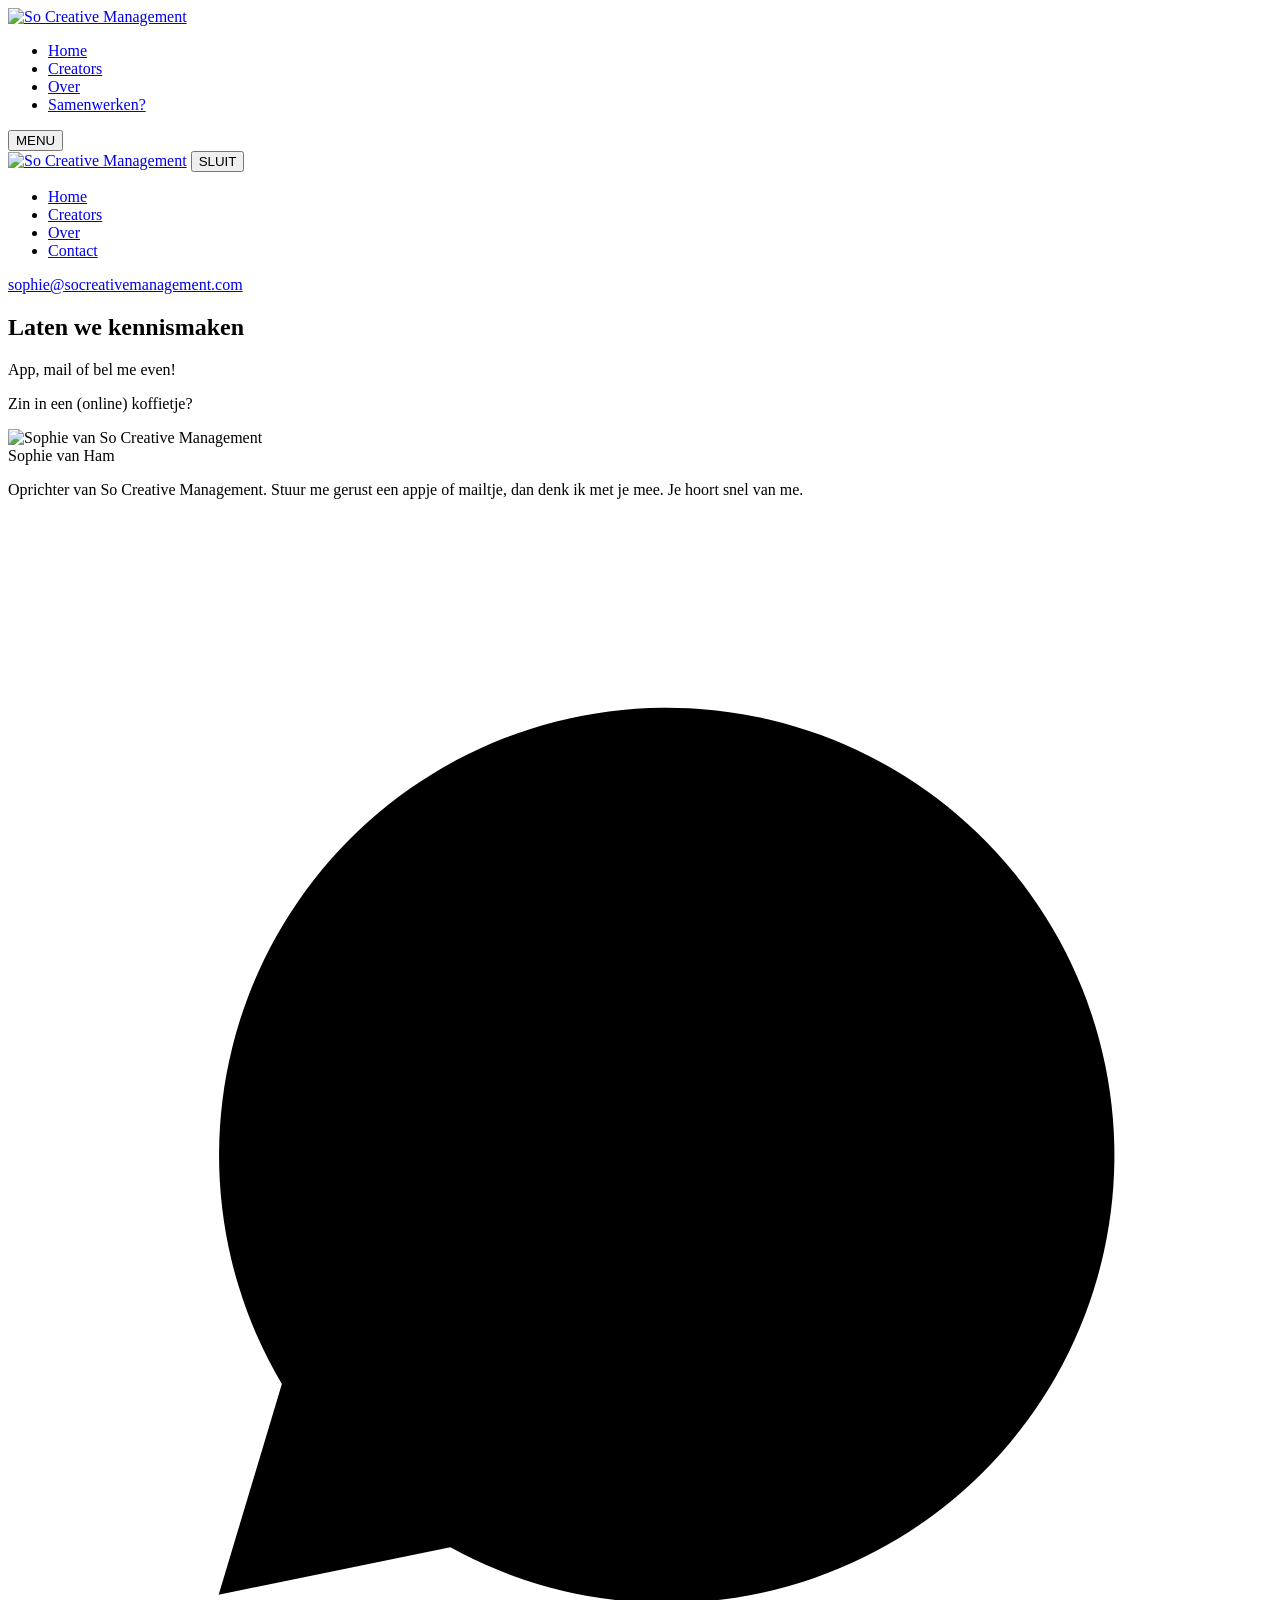
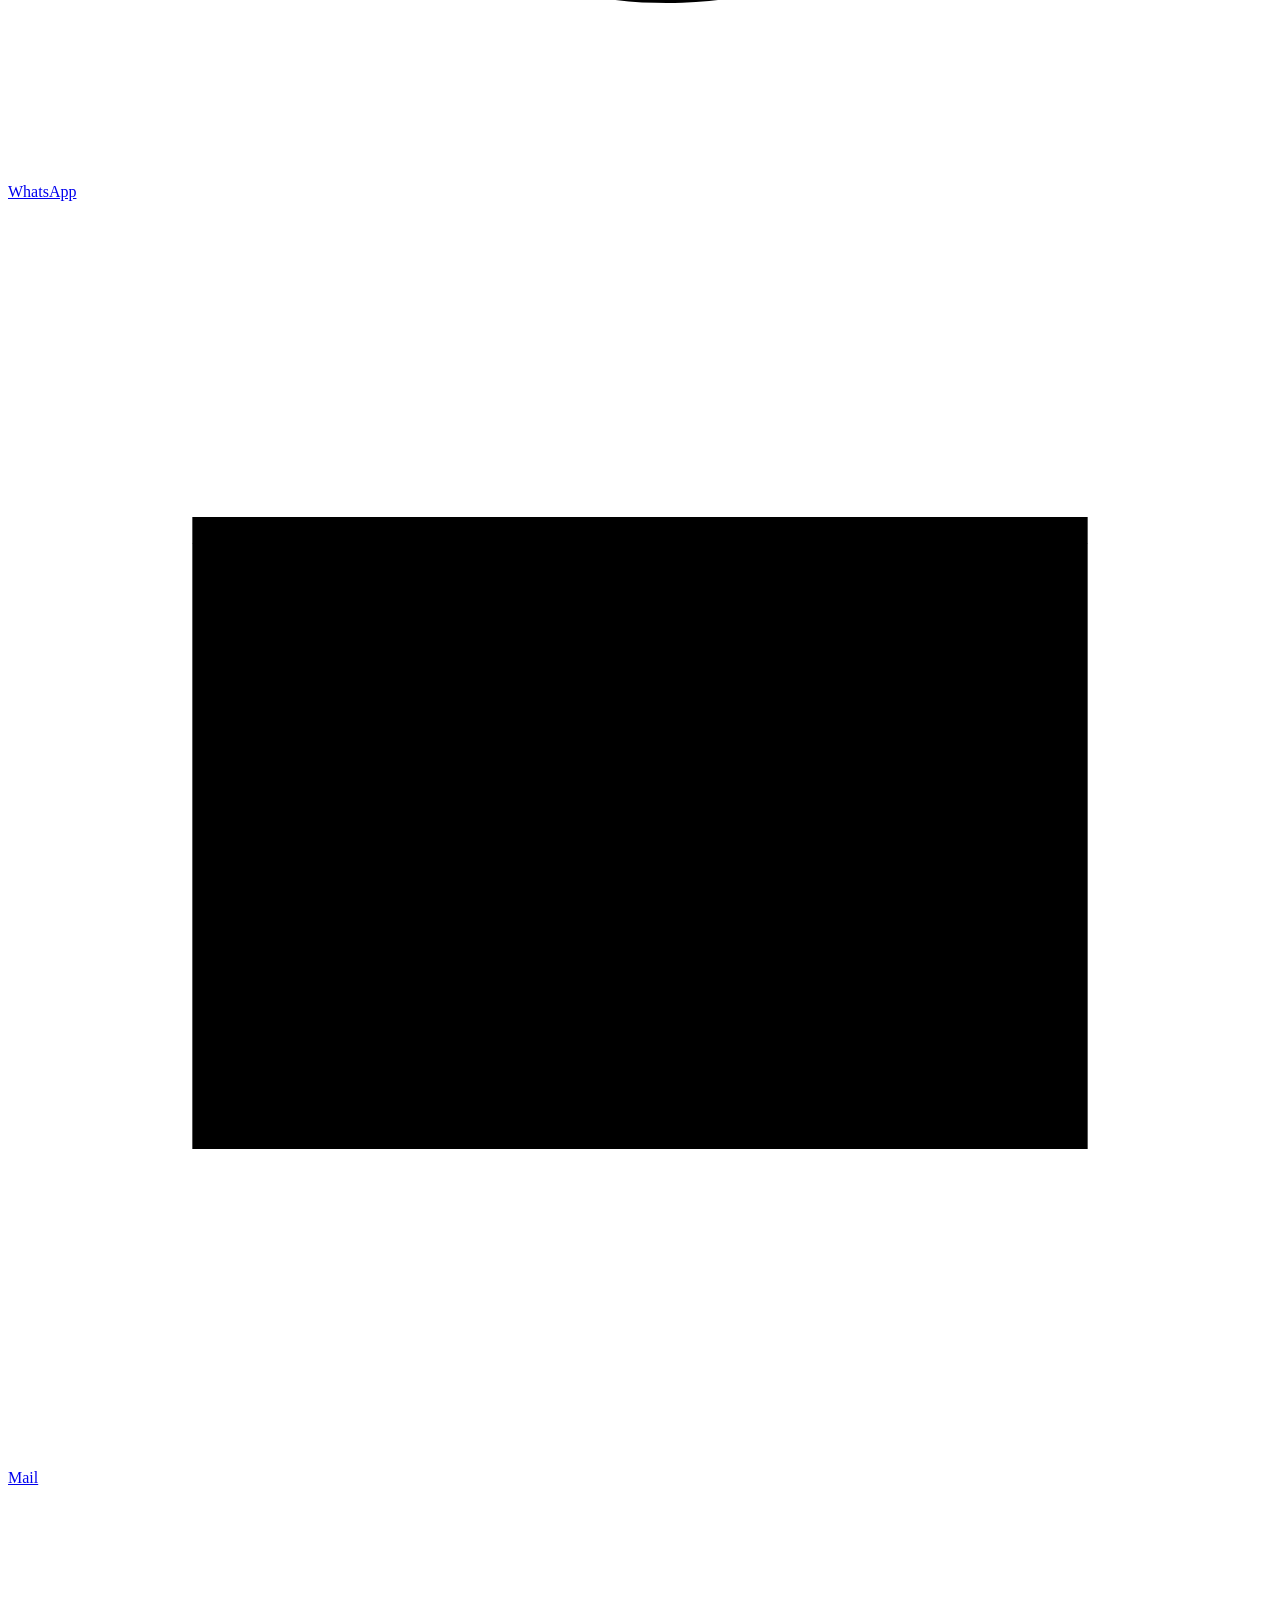
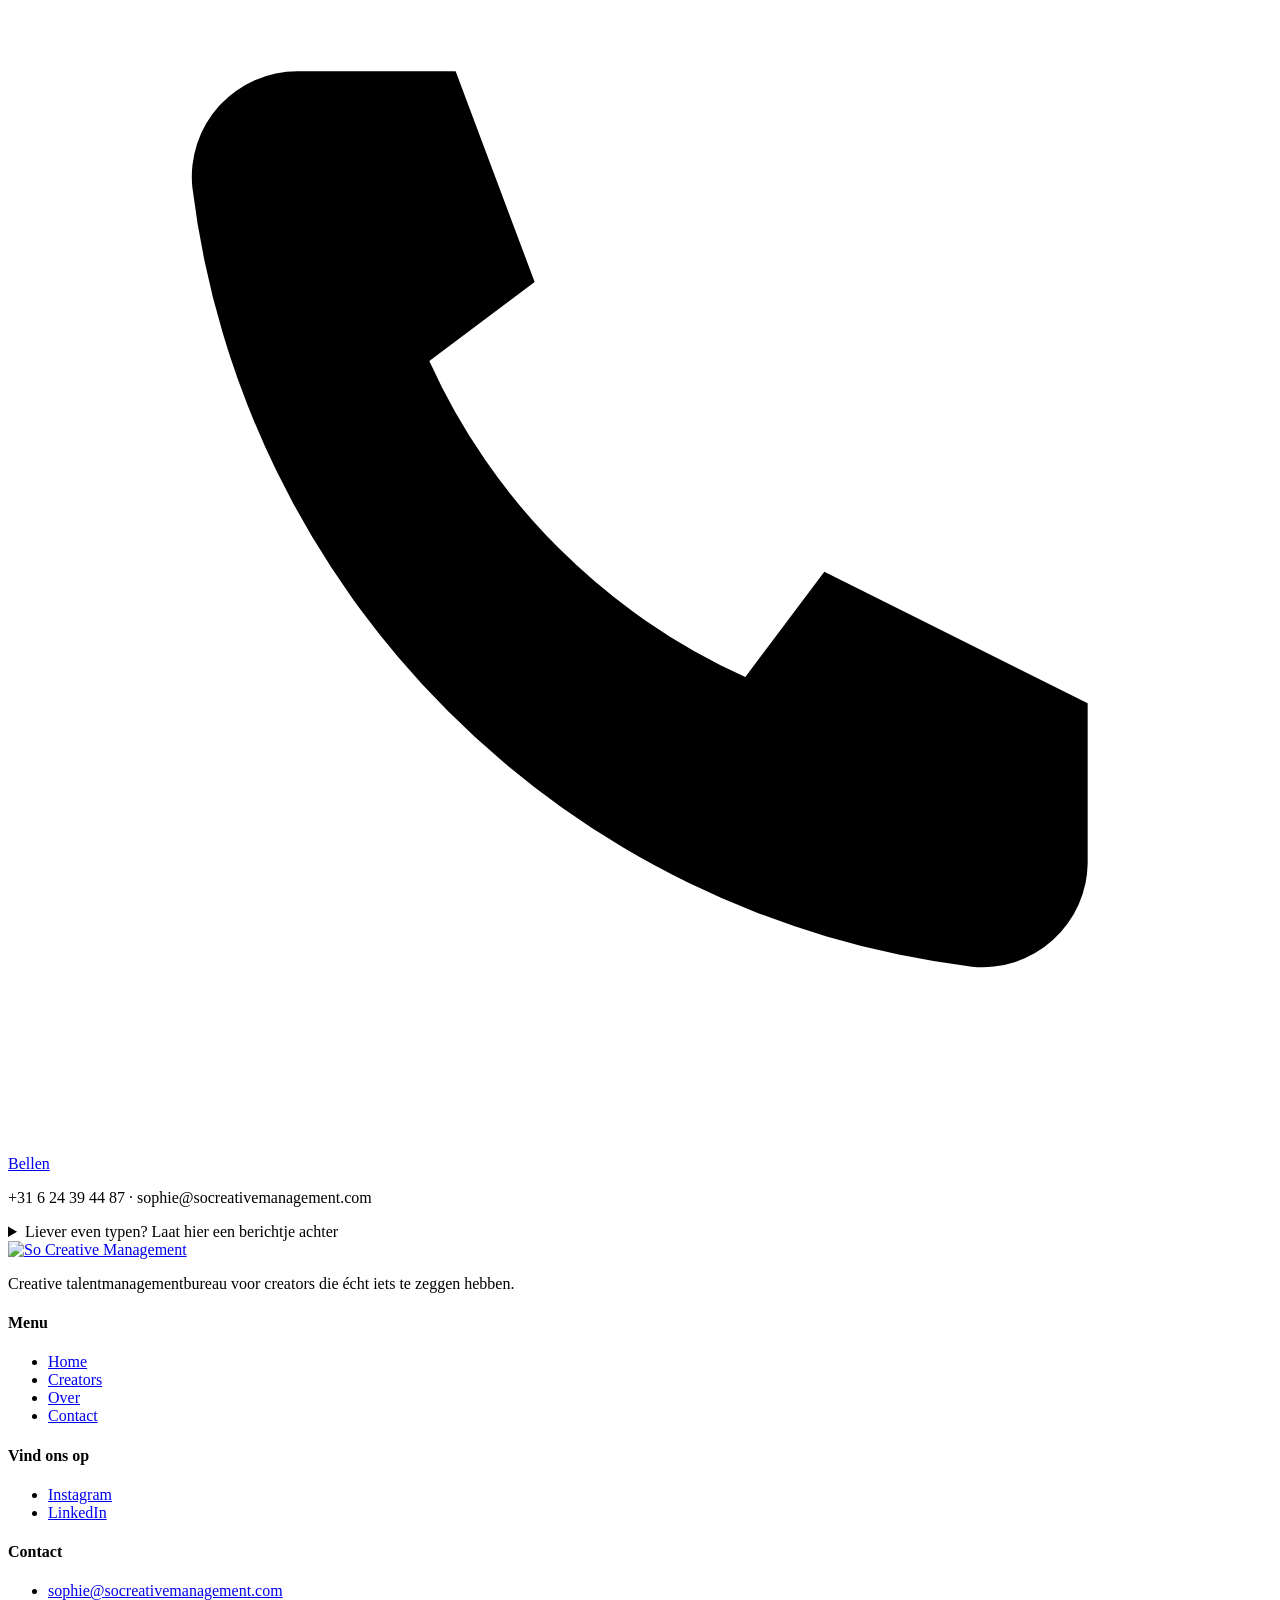
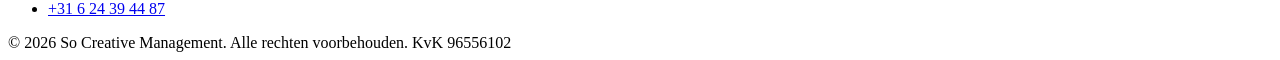
==== contact.html @ ebabefbb "Add files via upload" ====
<!doctype html>
<html lang="nl">
<head>
<meta charset="utf-8">
<meta name="viewport" content="width=device-width, initial-scale=1">
<title>Contact | So Creative Management</title>
<meta name="description" content="So Creative Management verbindt merken met creators die écht iets te zeggen hebben. Persoonlijk geregeld, van briefing tot resultaat.">
<link rel="preconnect" href="https://fonts.googleapis.com">
<link rel="preconnect" href="https://fonts.gstatic.com" crossorigin>
<link href="https://fonts.googleapis.com/css2?family=Gochi+Hand&family=DM+Serif+Display&family=Poppins:wght@400;500;600;700&display=swap" rel="stylesheet">
<link rel="stylesheet" href="assets/css/style.css">
</head>
<body>

<!-- ===== HEADER (gelijk op elke pagina; zet aria-current op de actieve link) ===== -->
<header class="site-header">
  <div class="wrap nav">
    <a href="index.html" class="logo"><img src="assets/images/logo/logo-burgundy.png" alt="So Creative Management" width="800" height="211"></a>
    <ul class="nav-links">
      <li><a href="index.html">Home</a></li>
      <li><a href="creators.html">Creators</a></li>
      <li><a href="over.html">Over</a></li>
      <li><a href="contact.html" class="btn" aria-current="page">Samenwerken?</a></li>
    </ul>
    <button class="menu-toggle" data-menu-toggle aria-expanded="false" aria-controls="mobiel-menu">MENU</button>
  </div>
</header>

<nav class="mobiel-menu" id="mobiel-menu" aria-label="Mobiel menu">
  <div class="top">
    <a href="index.html" class="logo"><img src="assets/images/logo/logo-wit.png" alt="So Creative Management" width="800" height="211"></a>
    <button class="menu-toggle" data-menu-toggle aria-expanded="false">SLUIT</button>
  </div>
  <ul>
    <li><a href="index.html">Home</a></li>
    <li><a href="creators.html">Creators</a></li>
    <li><a href="over.html">Over</a></li>
    <li><a href="contact.html">Contact</a></li>
  </ul>
  <div class="onder">
    <a href="mailto:sophie@socreativemanagement.com">sophie@socreativemanagement.com</a>
  </div>
</nav>

<main>
  <section class="pagina-kop contact-kop">
    <div class="wrap">
      <h1>Laten we kennismaken</h1>
      <p class="lead">App, mail of bel me even!</p>
    </div>
  </section>

  <section class="contact-sectie">
    <div class="wrap kaart-grid">
      <p class="ck-boven">Zin in een (online) koffietje?</p>
      <!-- Persoonlijk contactkaartje -->
      <article class="contactkaart">
        <div class="ck-foto"><img src="assets/images/team/sophie.jpg" alt="Sophie van So Creative Management"></div>
        <div class="ck-tekst">
          <span class="ck-groet">Sophie van Ham</span>
          <p>Oprichter van So Creative Management. Stuur me gerust een appje of mailtje, dan denk ik met je mee. Je hoort snel van me.</p>
          <div class="ck-knoppen">
            <a class="ck-knop" href="https://wa.me/31624394487"><svg viewBox="0 0 24 24" aria-hidden="true"><path d="M4 20.5l1.2-4A8.5 8.5 0 1 1 8.4 19.6z"/><path d="M9 9.5c.3 2 2.5 4.6 5.5 5.3l1.2-1.4-1.8-1-1 .8a5 5 0 0 1-2.2-2.2l.8-1-1-1.8z"/></svg><span>WhatsApp</span></a>
            <a class="ck-knop" href="mailto:sophie@socreativemanagement.com"><svg viewBox="0 0 24 24" aria-hidden="true"><path d="M3.5 6h17v12h-17z"/><path d="M3.5 6.5 12 13l8.5-6.5"/></svg><span>Mail</span></a>
            <a class="ck-knop" href="tel:+31624394487"><svg viewBox="0 0 24 24" aria-hidden="true"><path d="M20.5 15.5v3a2 2 0 0 1-2.2 2A17 17 0 0 1 3.5 5.7 2 2 0 0 1 5.5 3.5h3l1.5 4-2 1.5a12 12 0 0 0 6 6l1.5-2z"/></svg><span>Bellen</span></a>
          </div>
          <p class="ck-klein">+31 6 24 39 44 87 · sophie@socreativemanagement.com</p>
        </div>
      </article>

    </div>
  </section>

  <section class="contact-typen">
    <div class="wrap">
      <details class="typen-uitklap">
        <summary>Liever even typen? Laat hier een berichtje achter</summary>
        <div class="contact-form-kolom">
        <!-- Keuze: merk of creator -->
        <div class="wie-keuze" role="tablist" aria-label="Wie ben jij?">
          <button type="button" role="tab" id="tab-merk" aria-selected="true" aria-controls="form-merk" data-wie="merk">
            <span class="wie-icoon" aria-hidden="true"><svg viewBox="0 0 24 24"><path d="M4 9.5 6 4.5h12l2 5M4 9.5h16v10H4zM9.5 19.5v-5h5v5"/></svg></span>
            <span><strong>Ik ben een merk</strong><small>Ik wil samenwerken met een creator</small></span>
          </button>
          <button type="button" role="tab" id="tab-creator" aria-selected="false" aria-controls="form-creator" data-wie="creator">
            <span class="wie-icoon" aria-hidden="true"><svg viewBox="0 0 24 24"><path d="M12 3.5l2.4 5 5.6.8-4 3.9 1 5.5-5-2.7-5 2.7 1-5.5-4-3.9 5.6-.8z"/></svg></span>
            <span><strong>Ik ben een creator</strong><small>Kijken of er een match is?</small></span>
          </button>
        </div>

        <!-- Formulier merken -->
        <form class="contact-form" id="form-merk" role="tabpanel" aria-labelledby="tab-merk" data-onderwerp="Samenwerking">
          <div class="rij">
            <label for="m-naam">Naam<input id="m-naam" name="Naam" required autocomplete="name"></label>
            <label for="m-merk">Merk of bedrijf<input id="m-merk" name="Merk" required autocomplete="organization"></label>
          </div>
          <div class="rij">
            <label for="m-mail">E-mail<input id="m-mail" name="E-mail" type="email" required autocomplete="email"></label>
            <label for="m-tel">Telefoon (optioneel)<input id="m-tel" name="Telefoon" type="tel" autocomplete="tel"></label>
          </div>
          <fieldset>
            <legend>Interesse in</legend>
            <div class="chips-kies">
              <label><input type="checkbox" name="Creator" value="Koen van der Jagt"><span>Koen van der Jagt</span></label>
              <label><input type="checkbox" name="Creator" value="Malcom Jamin"><span>Malcom Jamin</span></label>
              <label><input type="checkbox" name="Creator" value="Podcastje van de week"><span>Podcastje van de week</span></label>
              <label><input type="checkbox" name="Creator" value="Weet ik nog niet"><span>Weet ik nog niet</span></label>
            </div>
          </fieldset>
          <label for="m-bericht">Waar denk je aan?<textarea id="m-bericht" name="Bericht" placeholder="Bijvoorbeeld: we willen meer zichtbaarheid voor de campagne van ons merk bij jongeren van 18 tot 25 jaar, vooral op TikTok en Instagram."></textarea></label>
          <button class="btn" type="submit">Verstuur aanvraag →</button>
        </form>

        <!-- Formulier creators -->
        <form class="contact-form" id="form-creator" role="tabpanel" aria-labelledby="tab-creator" data-onderwerp="Aanmelding creator" hidden>
          <div class="rij">
            <label for="c-naam">Naam<input id="c-naam" name="Naam" required autocomplete="name"></label>
            <label for="c-handle">Je @<input id="c-handle" name="Handle" required placeholder="@jouwnaam"></label>
          </div>
          <div class="rij">
            <label for="c-mail">E-mail<input id="c-mail" name="E-mail" type="email" required autocomplete="email"></label>
            <label for="c-volgers">Aantal volgers (ongeveer)<input id="c-volgers" name="Volgers" placeholder="Bijvoorbeeld 45K"></label>
          </div>
          <fieldset>
            <legend>Op welke platforms ben je actief?</legend>
            <div class="chips-kies">
              <label><input type="checkbox" name="Platform" value="TikTok"><span>TikTok</span></label>
              <label><input type="checkbox" name="Platform" value="Instagram"><span>Instagram</span></label>
              <label><input type="checkbox" name="Platform" value="YouTube"><span>YouTube</span></label>
              <label><input type="checkbox" name="Platform" value="Spotify"><span>Spotify</span></label>
              <label><input type="checkbox" name="Platform" value="Snapchat"><span>Snapchat</span></label>
            </div>
          </fieldset>
          <label for="c-bericht">Vertel iets over jezelf<textarea id="c-bericht" name="Over mij" placeholder="Wat voor content maak je en waarom wil je bij So Creative?"></textarea></label>
          <button class="btn" type="submit">Laten we kennismaken →</button>
        </form>
      </div>
      </details>
    </div>
  </section>
</main>

<!-- ===== FOOTER (gelijk op elke pagina) ===== -->
<footer class="site-footer">
  <div class="wrap">
    <div class="footer-grid">
      <div>
        <a href="index.html" class="logo"><img src="assets/images/logo/logo-wit.png" alt="So Creative Management" width="800" height="211"></a>
        <p>Creative talentmanagementbureau voor creators die écht iets te zeggen hebben.</p>
      </div>
      <div>
        <h4>Menu</h4>
        <ul>
          <li><a href="index.html">Home</a></li>
          <li><a href="creators.html">Creators</a></li>
          <li><a href="over.html">Over</a></li>
          <li><a href="contact.html">Contact</a></li>
        </ul>
      </div>
      <div>
        <h4>Vind ons op</h4>
        <ul>
          <li><a href="https://www.instagram.com/socreativemanagement/" target="_blank" rel="noopener">Instagram</a></li>
          <li><a href="https://www.linkedin.com/in/sophie-van-ham-757191259/" target="_blank" rel="noopener">LinkedIn</a></li>
        </ul>
      </div>
      <div>
        <h4>Contact</h4>
        <ul>
          <li><a href="mailto:sophie@socreativemanagement.com">sophie@socreativemanagement.com</a></li>
          <li><a href="tel:+31624394487">+31 6 24 39 44 87</a></li>
        </ul>
      </div>
    </div>
    <div class="footer-onder">
      <span>© <span data-jaar>2026</span> So Creative Management. Alle rechten voorbehouden.</span>
      <span>KvK 96556102</span>
    </div>
  </div>
</footer>

<script src="assets/js/main.js"></script>
<script src="assets/js/contact.js"></script>
</body>
</html>
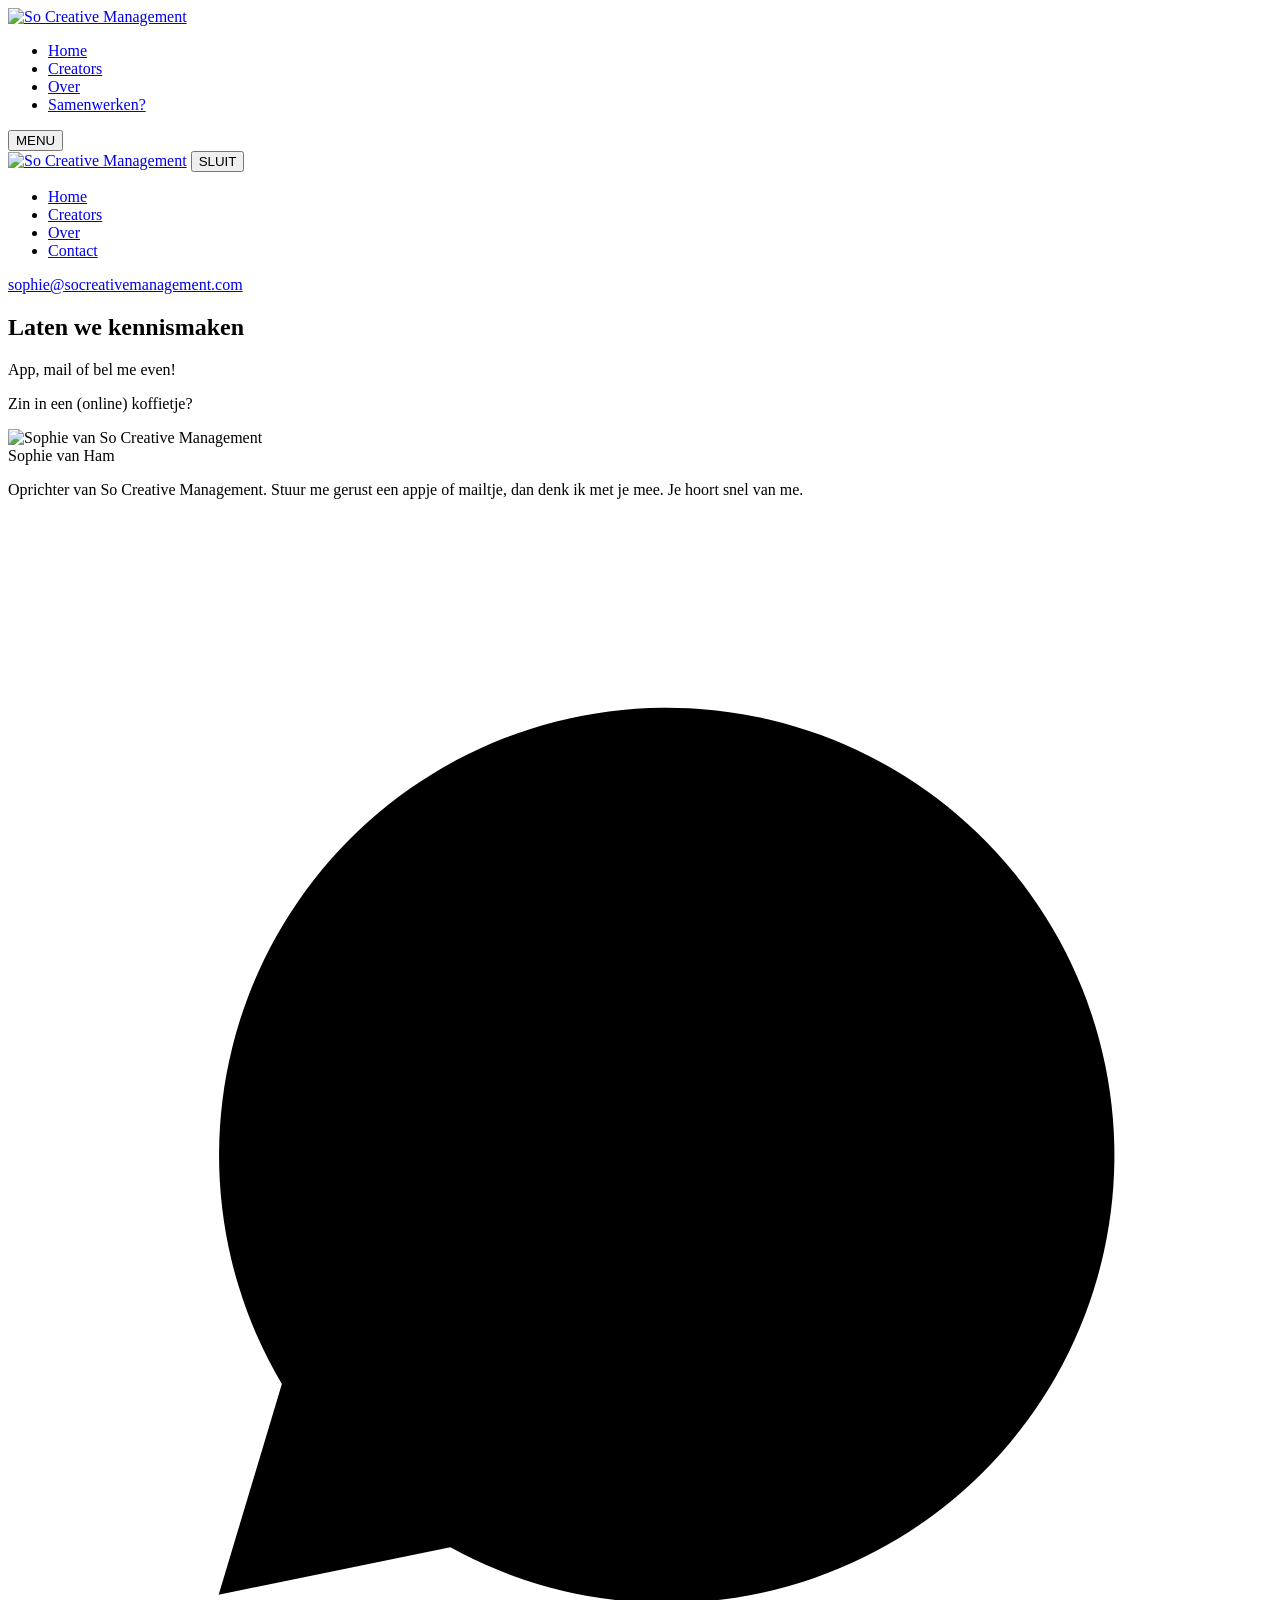
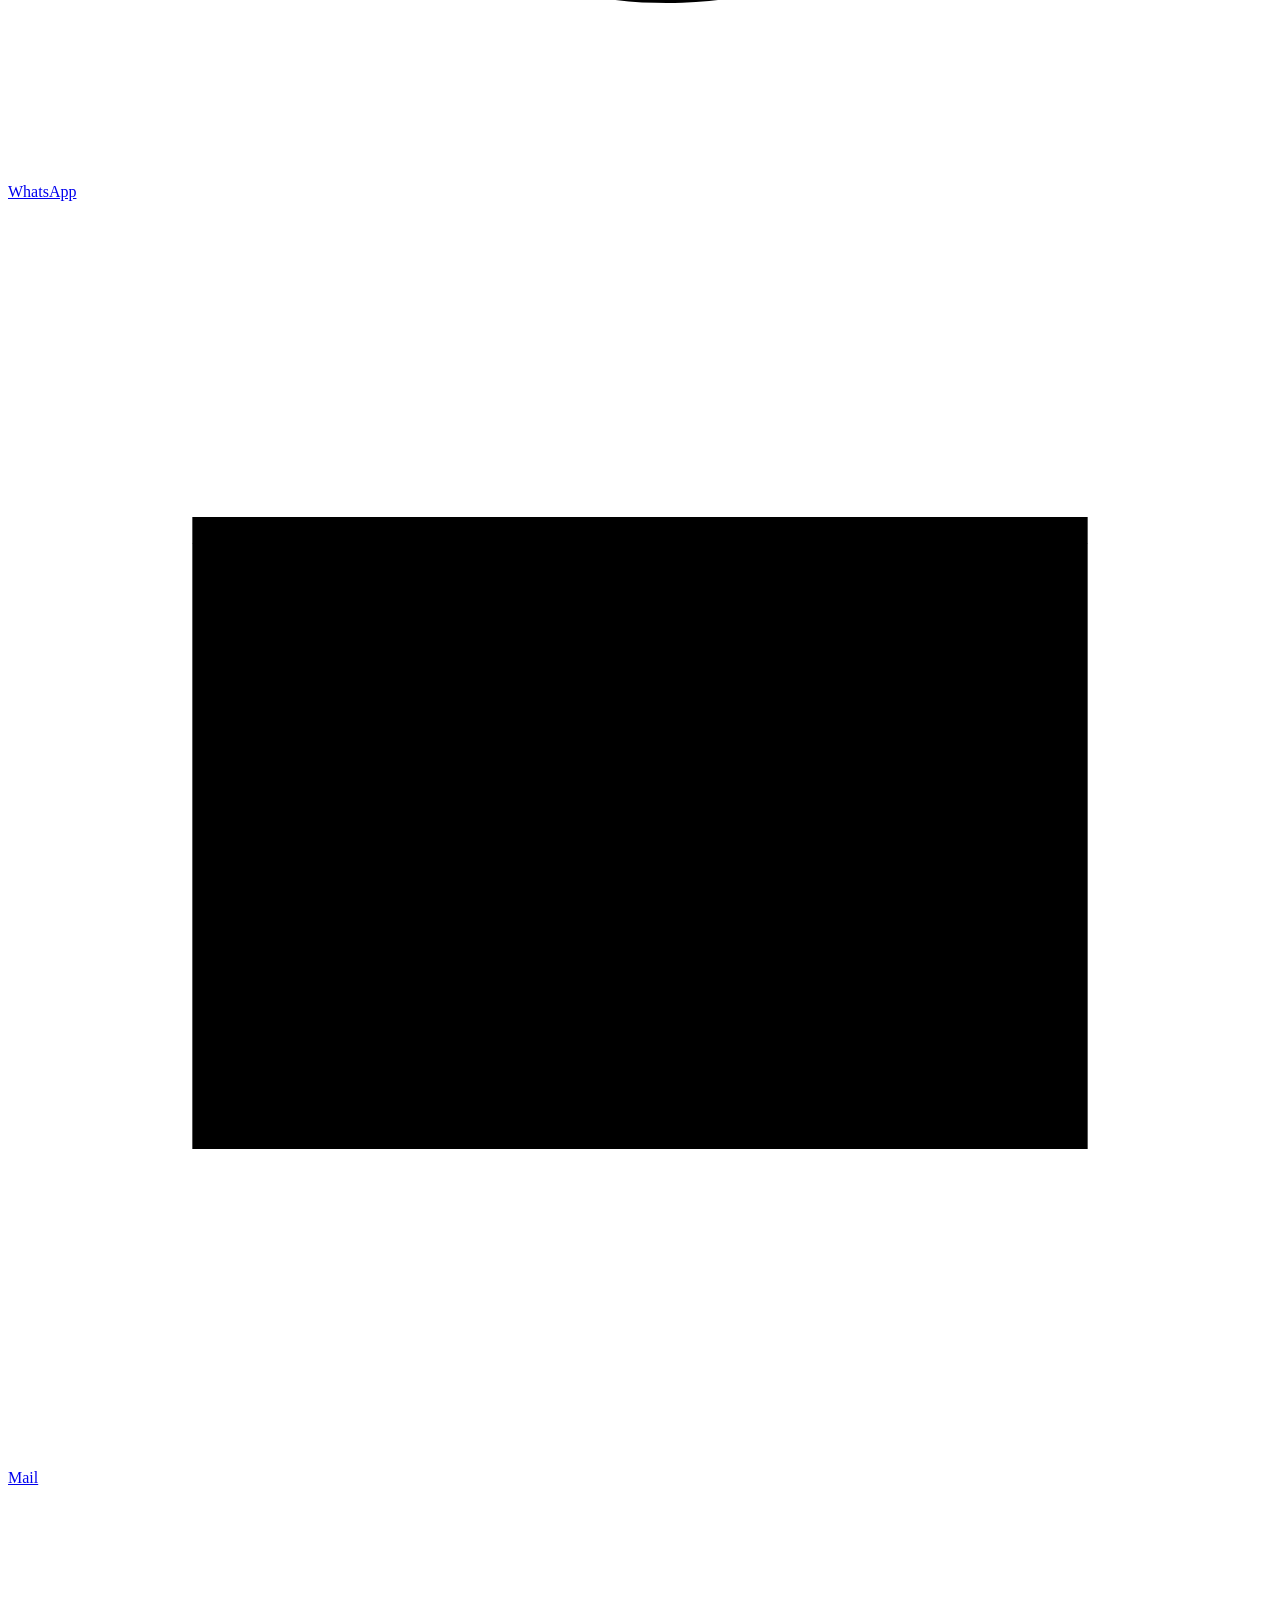
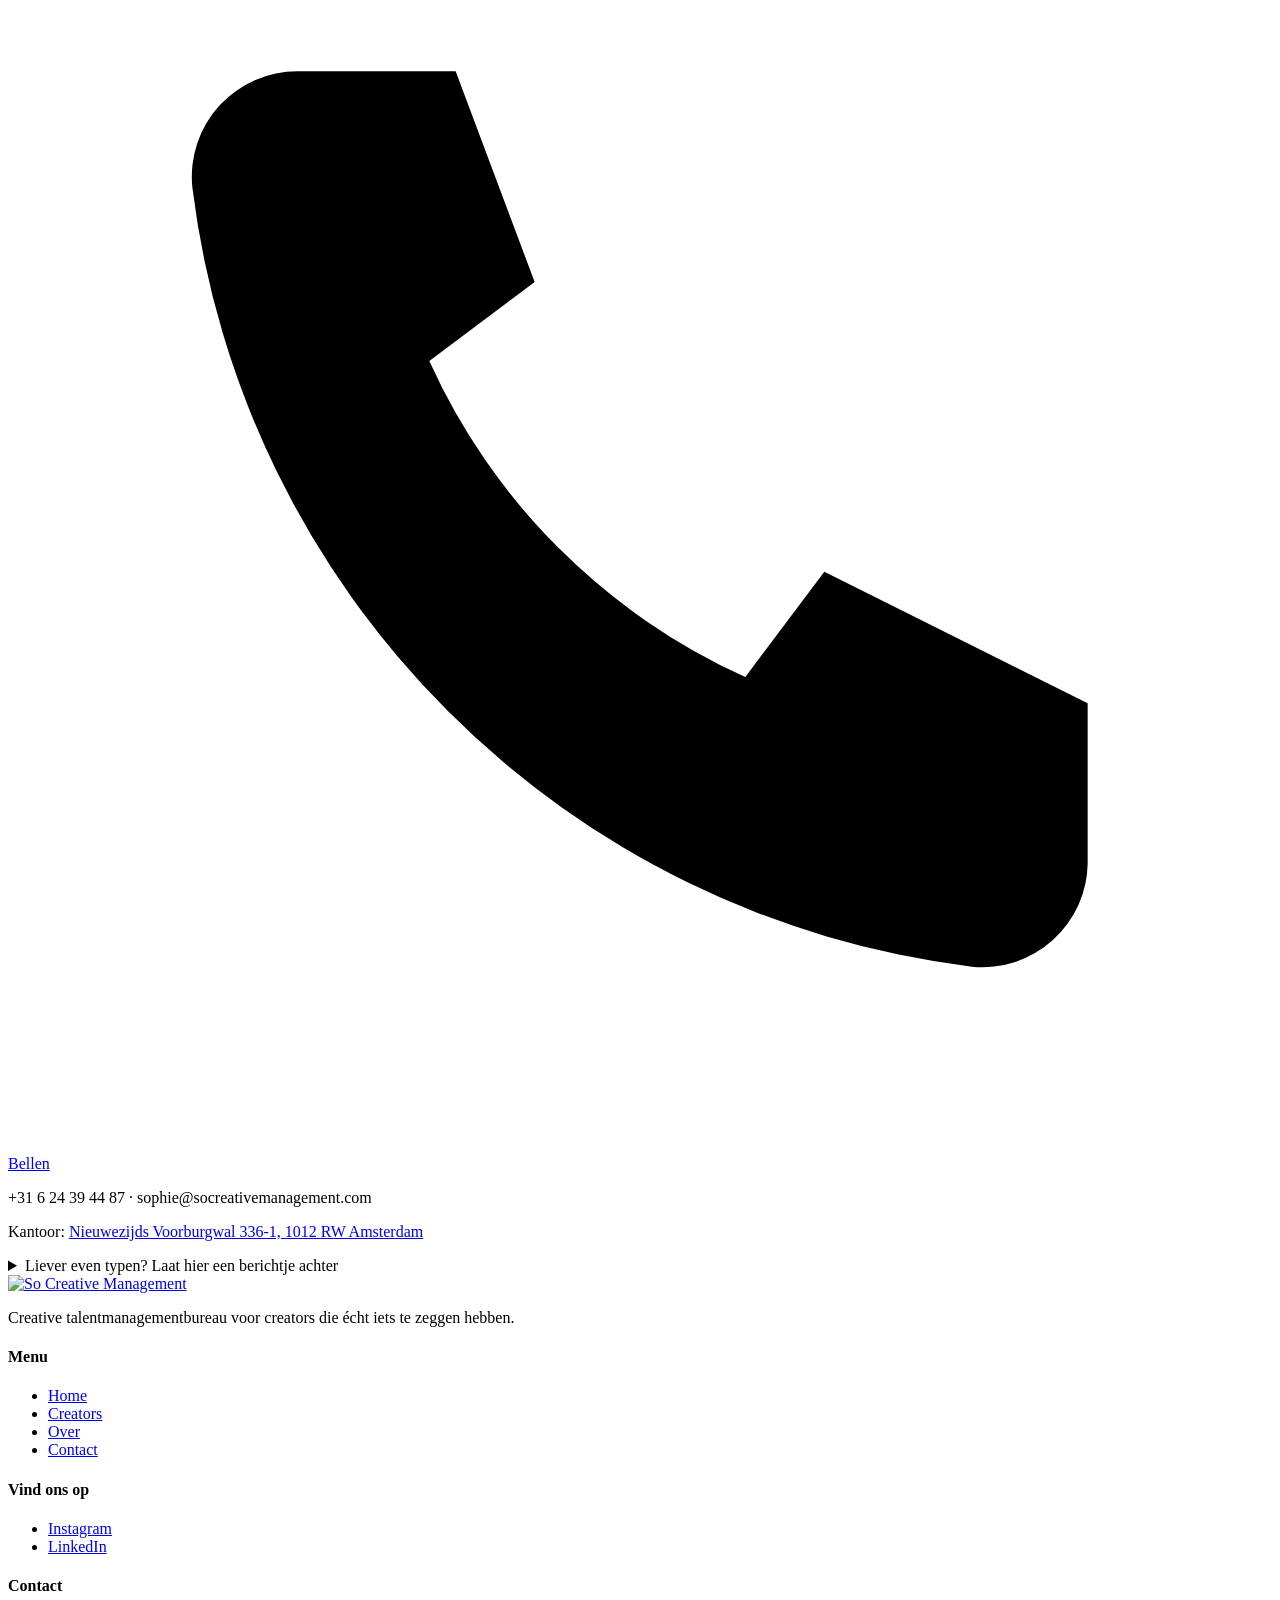
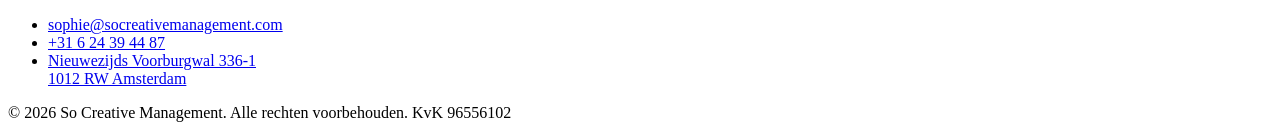
==== commit 431cb37a: "Add files via upload" ====
--- a/contact.html
+++ b/contact.html
@@ -8,6 +8,9 @@
 <link rel="preconnect" href="https://fonts.googleapis.com">
 <link rel="preconnect" href="https://fonts.gstatic.com" crossorigin>
 <link href="https://fonts.googleapis.com/css2?family=Gochi+Hand&family=DM+Serif+Display&family=Poppins:wght@400;500;600;700&display=swap" rel="stylesheet">
+<link rel="icon" href="/favicon.ico" sizes="any">
+<link rel="icon" type="image/png" sizes="32x32" href="/favicon-32.png">
+<link rel="apple-touch-icon" href="/apple-touch-icon.png">
 <link rel="stylesheet" href="assets/css/style.css">
 </head>
 <body>
@@ -65,6 +68,7 @@
             <a class="ck-knop" href="tel:+31624394487"><svg viewBox="0 0 24 24" aria-hidden="true"><path d="M20.5 15.5v3a2 2 0 0 1-2.2 2A17 17 0 0 1 3.5 5.7 2 2 0 0 1 5.5 3.5h3l1.5 4-2 1.5a12 12 0 0 0 6 6l1.5-2z"/></svg><span>Bellen</span></a>
           </div>
           <p class="ck-klein">+31 6 24 39 44 87 · sophie@socreativemanagement.com</p>
+          <p class="ck-klein">Kantoor: <a href="https://www.google.com/maps/search/?api=1&amp;query=Nieuwezijds+Voorburgwal+336-1+1012+RW+Amsterdam" target="_blank" rel="noopener">Nieuwezijds Voorburgwal 336-1, 1012 RW Amsterdam</a></p>
         </div>
       </article>
 
@@ -108,7 +112,7 @@
             </div>
           </fieldset>
           <label for="m-bericht">Waar denk je aan?<textarea id="m-bericht" name="Bericht" placeholder="Bijvoorbeeld: we willen meer zichtbaarheid voor de campagne van ons merk bij jongeren van 18 tot 25 jaar, vooral op TikTok en Instagram."></textarea></label>
-          <button class="btn" type="submit">Verstuur aanvraag →</button>
+          <button class="btn" type="submit">Verstuur aanvraag</button>
         </form>
 
         <!-- Formulier creators -->
@@ -132,7 +136,7 @@
             </div>
           </fieldset>
           <label for="c-bericht">Vertel iets over jezelf<textarea id="c-bericht" name="Over mij" placeholder="Wat voor content maak je en waarom wil je bij So Creative?"></textarea></label>
-          <button class="btn" type="submit">Laten we kennismaken →</button>
+          <button class="btn" type="submit">Laten we kennismaken</button>
         </form>
       </div>
       </details>
@@ -169,6 +173,7 @@
         <ul>
           <li><a href="mailto:sophie@socreativemanagement.com">sophie@socreativemanagement.com</a></li>
           <li><a href="tel:+31624394487">+31 6 24 39 44 87</a></li>
+          <li><a href="https://www.google.com/maps/search/?api=1&amp;query=Nieuwezijds+Voorburgwal+336-1+1012+RW+Amsterdam" target="_blank" rel="noopener">Nieuwezijds Voorburgwal 336-1<br>1012 RW Amsterdam</a></li>
         </ul>
       </div>
     </div>
